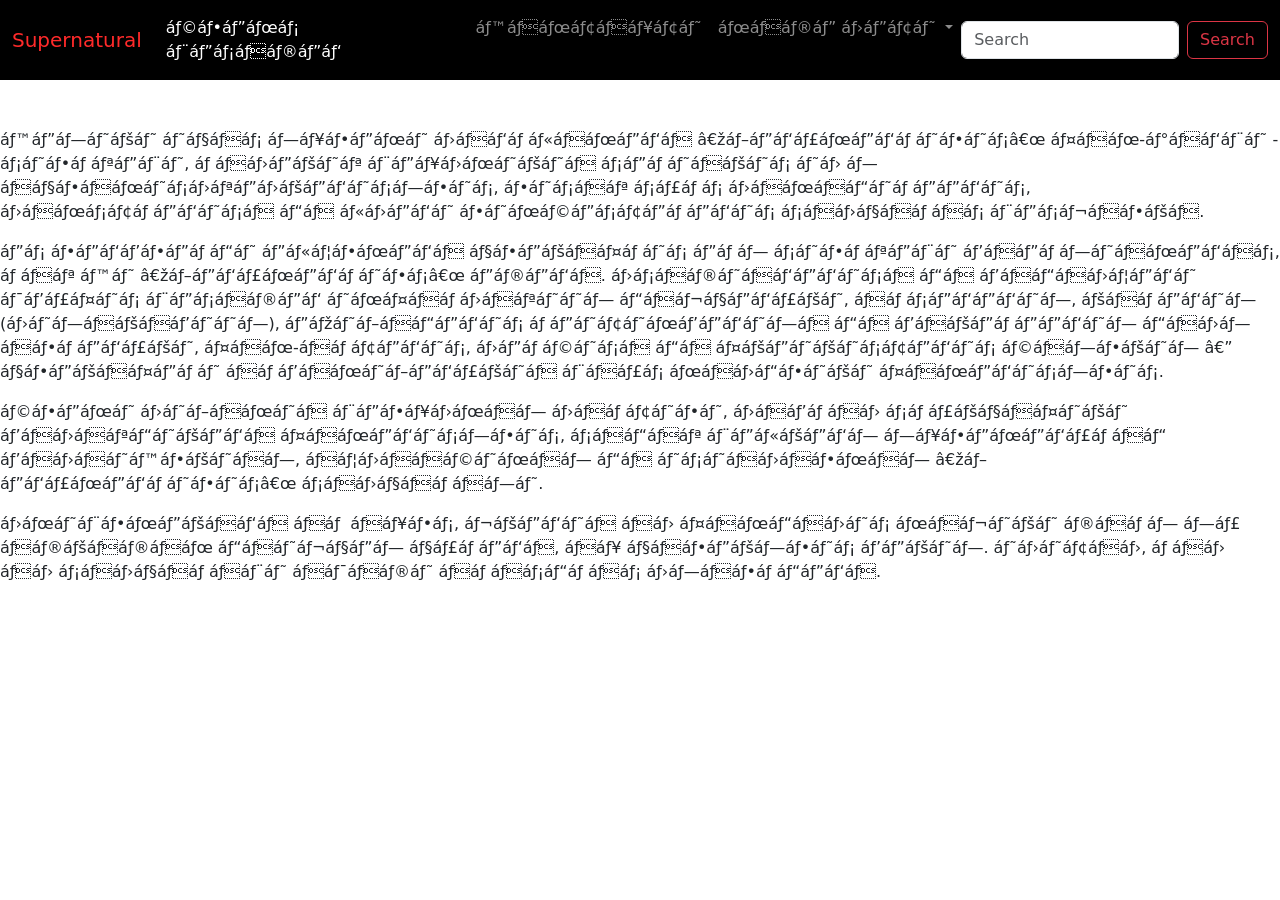
==== about us/index.html @ 8a98c93b "4" ====
<!DOCTYPE html>
<html>
<head>
    <link rel="stylesheet" href="Styles/style.css">
      <link href="https://cdn.jsdelivr.net/npm/bootstrap@5.3.8/dist/css/bootstrap.min.css" rel="stylesheet" integrity="sha384-sRIl4kxILFvY47J16cr9ZwB07vP4J8+LH7qKQnuqkuIAvNWLzeN8tE5YBujZqJLB" crossorigin="anonymous">
    <title>About Us</title>
</head>
<body>
  
    <nav class="navbar navbar-expand-lg navbar-dark bg-black mb-5 ">
      <div class="container-fluid">
        <a class="navbar-brand" style="color: #ff2a2a !important;" href="../index.html">Supernatural</a>
      <button class="navbar-toggler" type="button" data-bs-toggle="collapse" data-bs-target="#navbarSupportedContent" aria-controls="navbarSupportedContent" aria-expanded="false" aria-label="Toggle navigation">
        <span class="navbar-toggler-icon"></span>
      </button>
      <div class="collapse navbar-collapse" id="navbarSupportedContent">
        <ul class="navbar-nav me-auto mb-2 mb-lg-0">
           <li class="nav-item">
            <a class="nav-link active" aria-current="page" href="/about us/index.html">ჩვენს შესახებ</a>
        </li>
        <li class="nav-item">
          <a class="nav-link" href="/contact/index.html">კონტაქტი</a>
        </li>
        <li class="nav-item dropdown">
          <a class="nav-link dropdown-toggle" href="#" role="button" data-bs-toggle="dropdown" aria-expanded="false">
           ნახე მეტი
          </a>
          <ul class="dropdown-menu">
            <li><a class="dropdown-item" href="/cast/index.html"> მსახიობები/პერსონაჟები</a></li>
            <li><a class="dropdown-item" href="/gallery/index.html"> გალერია</a></li>
            <li><a class="dropdown-item" href="#"> ფან-არტები</a></li>
            <li><a class="dropdown-item" href="#"> ჩაშლილი კადრები</a></li>
            <li><a class="dropdown-item" href="#">Merch</a></li>
            <li><a class="dropdown-item" href="#"> Playlist</a></li>

            <li><hr class="dropdown-divider"></li>
            <li><a class="dropdown-item" href="#">სერვისები</a></li>
            <li><a class="dropdown-item" href="#">სიახლეები</a></li>

          </ul>
        </li>
    
      </ul>
      <form class="d-flex" role="search">
        <input class="form-control me-2" type="search" placeholder="Search" aria-label="Search"/>
        <button class="btn btn-outline-danger" type="submit">Search</button>
      </form>
    </div>
  </div>
</nav>


<div class="about-page">
    <p class="about-text">
        კეთილი იყოს თქვენი მობრძანება „ზებუნებრივის“ ფან-ჰაბში - სივრცეში, რომელიც შექმნილია სერიალის იმ თაყვანისმცემლებისთვის, ვისაც სურს მონადირეების, მონსტრებისა და ძმები ვინჩესტერების სამყაროს შესწავლა.
    </p>

    <p class="about-text">
      ეს ვებგვერდი ეძღვნება ყველაფრის ერთ სივრცეში გაერთიანებას, რაც კი „ზებუნებრივს“ ეხება. მსახიობებისა და გადამღები ჯგუფის შესახებ ინფორმაციით დაწყებული, არსებებით, ლორებით (მითოლოგიით), ეპიზოდების რეიტინგებითა და გალერეებით დამთავრებული, ფან-არტების, მერჩისა და ფლეილისტების ჩათვლით — ყველაფერი ორგანიზებულია შოუს ნამდვილი ფანებისთვის.
    </p>

    <p class="about-text">
       ჩვენი მიზანია შევქმნათ მარტივი, მაგრამ სრულყოფილი გამოცდილება ფანებისთვის, სადაც შეძლებთ თქვენებურად გამოიკვლიოთ, აღმოაჩინოთ და ისიამოვნოთ „ზებუნებრივის“ სამყაროთი.
    </p>

    <p class="about-text">
        მნიშვნელობა არ აქვს, წლებია ამ ფანდომის ნაწილი ხართ თუ ახლახან დაიწყეთ ყურება, აქ ყოველთვის გელით. იმიტომ, რომ ამ სამყაროში ოჯახი არასდროს მთავრდება.
    </p>

</div>
 <script src="https://cdn.jsdelivr.net/npm/bootstrap@5.3.8/dist/js/bootstrap.bundle.min.js" integrity="sha384-FKyoEForCGlyvwx9Hj09JcYn3nv7wiPVlz7YYwJrWVcXK/BmnVDxM+D2scQbITxI" crossorigin="anonymous"></script>
</body>
</html>
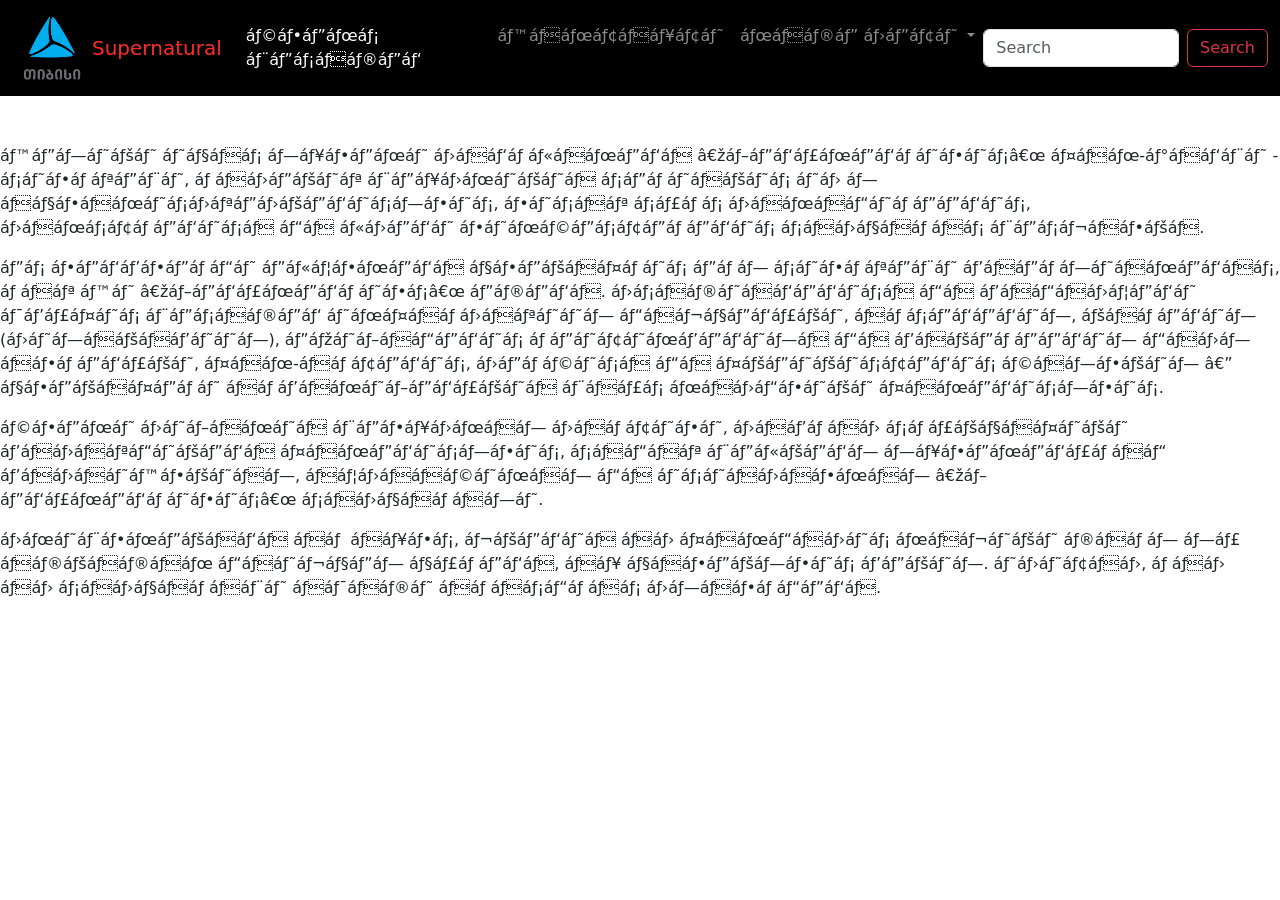
==== commit 42ed4369: "add tbc-logo" ====
--- a/about us/index.html
+++ b/about us/index.html
@@ -9,6 +9,9 @@
   
     <nav class="navbar navbar-expand-lg navbar-dark bg-black mb-5 ">
       <div class="container-fluid">
+        <a href="https://www.tbceducation.ge/">
+          <img src="/images/tbc-logo.png" width="80" alt="tbc-logo">
+        </a>
         <a class="navbar-brand" style="color: #ff2a2a !important;" href="../index.html">Supernatural</a>
       <button class="navbar-toggler" type="button" data-bs-toggle="collapse" data-bs-target="#navbarSupportedContent" aria-controls="navbarSupportedContent" aria-expanded="false" aria-label="Toggle navigation">
         <span class="navbar-toggler-icon"></span>
@@ -16,7 +19,7 @@
       <div class="collapse navbar-collapse" id="navbarSupportedContent">
         <ul class="navbar-nav me-auto mb-2 mb-lg-0">
            <li class="nav-item">
-            <a class="nav-link active" aria-current="page" href="/about us/index.html">ჩვენს შესახებ</a>
+            <a class="nav-link active" aria-current="page" href="#">ჩვენს შესახებ</a>
         </li>
         <li class="nav-item">
           <a class="nav-link" href="/contact/index.html">კონტაქტი</a>
@@ -26,7 +29,7 @@
            ნახე მეტი
           </a>
           <ul class="dropdown-menu">
-            <li><a class="dropdown-item" href="/cast/index.html"> მსახიობები/პერსონაჟები</a></li>
+            <li><a class="dropdown-item" href="/cast/index.html"> მსახიობები</a></li>
             <li><a class="dropdown-item" href="/gallery/index.html"> გალერია</a></li>
             <li><a class="dropdown-item" href="#"> ფან-არტები</a></li>
             <li><a class="dropdown-item" href="#"> ჩაშლილი კადრები</a></li>
